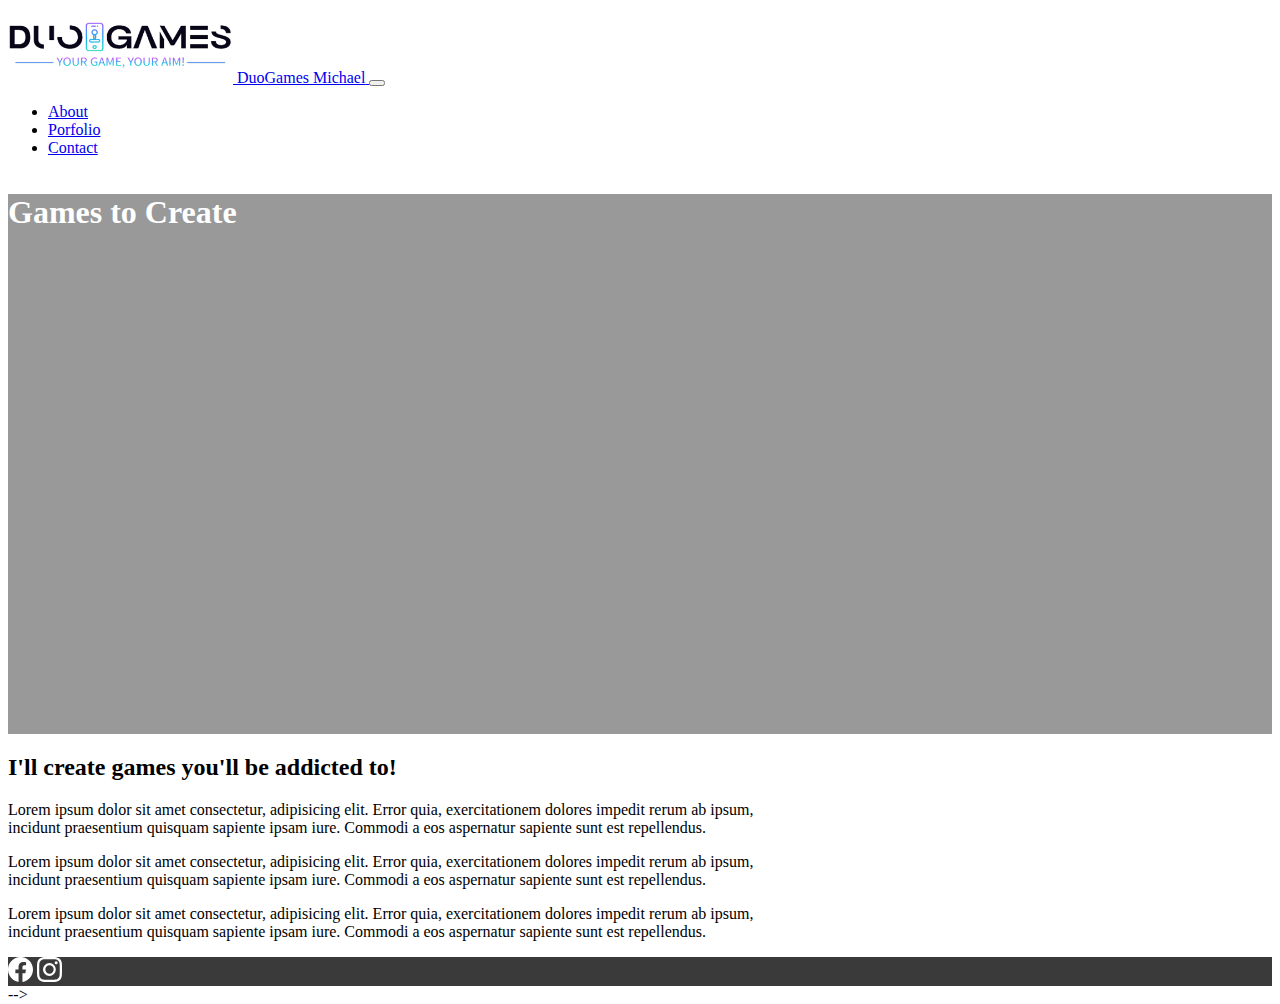
==== index.html @ 26a08ba9 "First commit" ====
<!doctype html>
<html lang="en">
<head>
    <meta charset="utf-8">
    <meta name="viewport" content="width=device-width, initial-scale=1">
    <!-- Bootstrap CSS -->
    <link href="https://cdn.jsdelivr.net/npm/bootstrap@5.3.2/dist/css/bootstrap.min.css" rel="stylesheet" integrity="sha384-T3c6CoIi6uLrA9TneNEoa7RxnatzjcDSCmG1MXxSR1GAsXEV/Dwwykc2MPK8M2HN" crossorigin="anonymous">
    <link href="css/custom.css" rel="stylesheet" >
    <title>DuoGames Michael</title>
</head>
<body>
    <div class="container px-0">
        <nav class="navbar navbar-expand-lg navbar-light">
            <div class="container">
            <a class="navbar-brand" href="index.html">
                <img src="images/duogamelogo.png" width="225" height="75" alt="logo for DuoGames Michael">
                <span class="d-none">DuoGames Michael</span>
            </a>
            <button
            class="navbar-toggler"
            type="button"
            data-bs-toggle="collapse"
            data-bs-target="#navbarNav"
            aria-controls="navbarNav"
            aria-expanded="false"
            aria-label="Toggle Navigation"
            >
                <span class="navbar-toggler-icon"></span>
            </button>
            <div class="collapse navbar-collapse" id="navbarNav">
                <ul class="navbar-nav ms-auto text-center">
                    <li class="nav-item">
                        <a href="about.html" class="nav-link">About</a>
                    </li>

                    <li class="nav-item">
                        <a href="portfolio.html" class="nav-link">Porfolio</a>
                    </li>
                    <li class="nav-item">
                        <a href="contact.html" class="nav-link">Contact</a>
                    </li>
                </ul>
            </div>
        </nav>
    </div>
    
    <main>
        <header style= "background-image: url('images/gamer_800x600.gif')">
            <div class="color-overlay d-flex justify-content-center align-items-center">
                <h1>Games to Create</h1>
            </div>
        </header>
        <div class="singleCol mx-auto my-5">
            <div class="container">
            <h2 class="text-center">I'll create games you'll be addicted to!</h2>
                <p class="lead">Lorem ipsum dolor sit amet consectetur, adipisicing elit. Error quia, exercitationem dolores impedit rerum ab ipsum, incidunt praesentium quisquam sapiente ipsam iure. Commodi a eos aspernatur sapiente sunt est repellendus.</p>
                <p >Lorem ipsum dolor sit amet consectetur, adipisicing elit. Error quia, exercitationem dolores impedit rerum ab ipsum, incidunt praesentium quisquam sapiente ipsam iure. Commodi a eos aspernatur sapiente sunt est repellendus.</p>
                <p >Lorem ipsum dolor sit amet consectetur, adipisicing elit. Error quia, exercitationem dolores impedit rerum ab ipsum, incidunt praesentium quisquam sapiente ipsam iure. Commodi a eos aspernatur sapiente sunt est repellendus.</p>
            </div>
        </div>

    </main>
        <footer class="py-4">
            <div class="d-flex flex-row justify-content-center">
                <a href="#"><svg xmlns="http://www.w3.org/2000/svg" width="25" height="25" fill="currentColor" class="bi bi-facebook" viewBox="0 0 16 16">
                    <path d="M16 8.049c0-4.446-3.582-8.05-8-8.05C3.58 0-.002 3.603-.002 8.05c0 4.017 2.926 7.347 6.75 7.951v-5.625h-2.03V8.05H6.75V6.275c0-2.017 1.195-3.131 3.022-3.131.876 0 1.791.157 1.791.157v1.98h-1.009c-.993 0-1.303.621-1.303 1.258v1.51h2.218l-.354 2.326H9.25V16c3.824-.604 6.75-3.934 6.75-7.951z"/>
                  </svg></a>
                <a href="#">
                    <svg xmlns="http://www.w3.org/2000/svg" width="25" height="25" fill="currentColor" class="bi bi-instagram" viewBox="0 0 16 16">
                        <path d="M8 0C5.829 0 5.556.01 4.703.048 3.85.088 3.269.222 2.76.42a3.917 3.917 0 0 0-1.417.923A3.927 3.927 0 0 0 .42 2.76C.222 3.268.087 3.85.048 4.7.01 5.555 0 5.827 0 8.001c0 2.172.01 2.444.048 3.297.04.852.174 1.433.372 1.942.205.526.478.972.923 1.417.444.445.89.719 1.416.923.51.198 1.09.333 1.942.372C5.555 15.99 5.827 16 8 16s2.444-.01 3.298-.048c.851-.04 1.434-.174 1.943-.372a3.916 3.916 0 0 0 1.416-.923c.445-.445.718-.891.923-1.417.197-.509.332-1.09.372-1.942C15.99 10.445 16 10.173 16 8s-.01-2.445-.048-3.299c-.04-.851-.175-1.433-.372-1.941a3.926 3.926 0 0 0-.923-1.417A3.911 3.911 0 0 0 13.24.42c-.51-.198-1.092-.333-1.943-.372C10.443.01 10.172 0 7.998 0h.003zm-.717 1.442h.718c2.136 0 2.389.007 3.232.046.78.035 1.204.166 1.486.275.373.145.64.319.92.599.28.28.453.546.598.92.11.281.24.705.275 1.485.039.843.047 1.096.047 3.231s-.008 2.389-.047 3.232c-.035.78-.166 1.203-.275 1.485a2.47 2.47 0 0 1-.599.919c-.28.28-.546.453-.92.598-.28.11-.704.24-1.485.276-.843.038-1.096.047-3.232.047s-2.39-.009-3.233-.047c-.78-.036-1.203-.166-1.485-.276a2.478 2.478 0 0 1-.92-.598 2.48 2.48 0 0 1-.6-.92c-.109-.281-.24-.705-.275-1.485-.038-.843-.046-1.096-.046-3.233 0-2.136.008-2.388.046-3.231.036-.78.166-1.204.276-1.486.145-.373.319-.64.599-.92.28-.28.546-.453.92-.598.282-.11.705-.24 1.485-.276.738-.034 1.024-.044 2.515-.045v.002zm4.988 1.328a.96.96 0 1 0 0 1.92.96.96 0 0 0 0-1.92zm-4.27 1.122a4.109 4.109 0 1 0 0 8.217 4.109 4.109 0 0 0 0-8.217zm0 1.441a2.667 2.667 0 1 1 0 5.334 2.667 2.667 0 0 1 0-5.334z"/>
                      </svg>
                </a>
            </div>
        </footer>
    <script src="https://cdn.jsdelivr.net/npm/bootstrap@5.3.2/dist/js/bootstrap.bundle.min.js" integrity="sha384-C6RzsynM9kWDrMNeT87bh95OGNyZPhcTNXj1NW7RuBCsyN/o0jlpcV8Qyq46cDfL" crossorigin="anonymous"></script>
    -->
</body>
</html>
---- css/custom.css ----
html, body {
    height: 100%;
}

body {
    display: flex;
    flex-direction: column;
}

main {
    flex: 1 0 auto;
}

header {
    background: no-repeat center;
    background-size: cover;
    color: white;
}

.color-overlay {
    background-color: rgba(0, 0, 0, 0.4);
    min-height: 60vh;
}

.singleCol {
    max-width: 750px;    
}

footer {
    background-color: #3a3a3a;
    flex-shrink: 0;
}

footer a{
    color: white;
}

footer a:hover{
    color: #bfbfbf;
}

@media (max-width: 767.90px){
    .color-overlay{
        min-height: 30vh;
    }
}

.btn-outline-dark{
    border: #3a3a3a solid 1px;
}

.btn-outline-dark:hover {
    background-color:#3a3a3a;
}
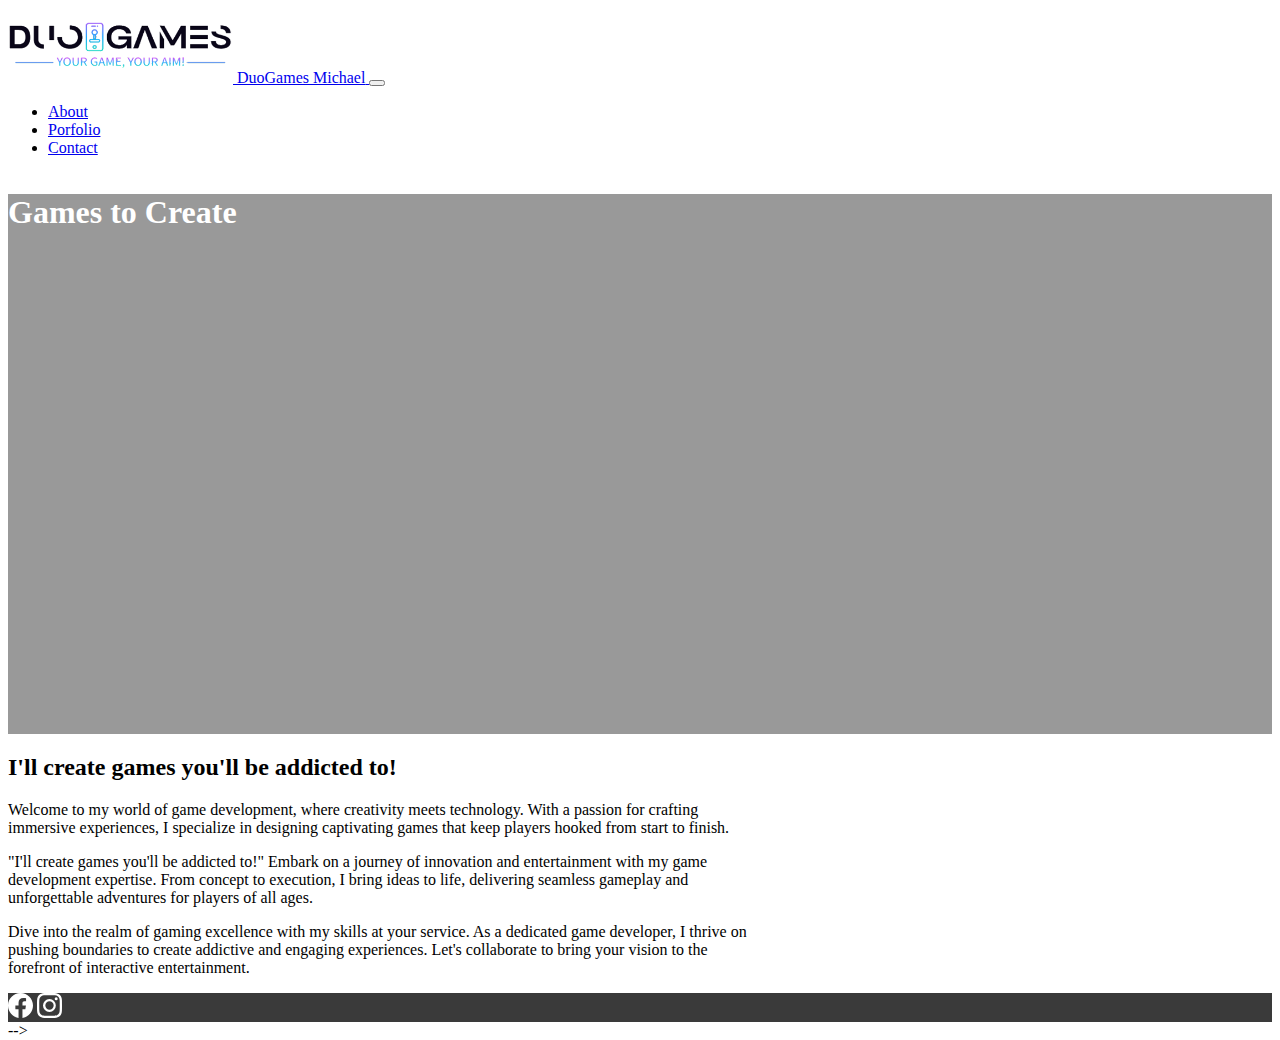
==== commit 0b97f846: "Update index.html" ====
--- a/index.html
+++ b/index.html
@@ -53,9 +53,9 @@
         <div class="singleCol mx-auto my-5">
             <div class="container">
             <h2 class="text-center">I'll create games you'll be addicted to!</h2>
-                <p class="lead">Lorem ipsum dolor sit amet consectetur, adipisicing elit. Error quia, exercitationem dolores impedit rerum ab ipsum, incidunt praesentium quisquam sapiente ipsam iure. Commodi a eos aspernatur sapiente sunt est repellendus.</p>
-                <p >Lorem ipsum dolor sit amet consectetur, adipisicing elit. Error quia, exercitationem dolores impedit rerum ab ipsum, incidunt praesentium quisquam sapiente ipsam iure. Commodi a eos aspernatur sapiente sunt est repellendus.</p>
-                <p >Lorem ipsum dolor sit amet consectetur, adipisicing elit. Error quia, exercitationem dolores impedit rerum ab ipsum, incidunt praesentium quisquam sapiente ipsam iure. Commodi a eos aspernatur sapiente sunt est repellendus.</p>
+                <p class="lead">Welcome to my world of game development, where creativity meets technology. With a passion for crafting immersive experiences, I specialize in designing captivating games that keep players hooked from start to finish.</p>
+                <p >"I'll create games you'll be addicted to!" Embark on a journey of innovation and entertainment with my game development expertise. From concept to execution, I bring ideas to life, delivering seamless gameplay and unforgettable adventures for players of all ages.</p>
+                <p >Dive into the realm of gaming excellence with my skills at your service. As a dedicated game developer, I thrive on pushing boundaries to create addictive and engaging experiences. Let's collaborate to bring your vision to the forefront of interactive entertainment.</p>
             </div>
         </div>
 
@@ -75,4 +75,4 @@
     <script src="https://cdn.jsdelivr.net/npm/bootstrap@5.3.2/dist/js/bootstrap.bundle.min.js" integrity="sha384-C6RzsynM9kWDrMNeT87bh95OGNyZPhcTNXj1NW7RuBCsyN/o0jlpcV8Qyq46cDfL" crossorigin="anonymous"></script>
     -->
 </body>
-</html>+</html>
